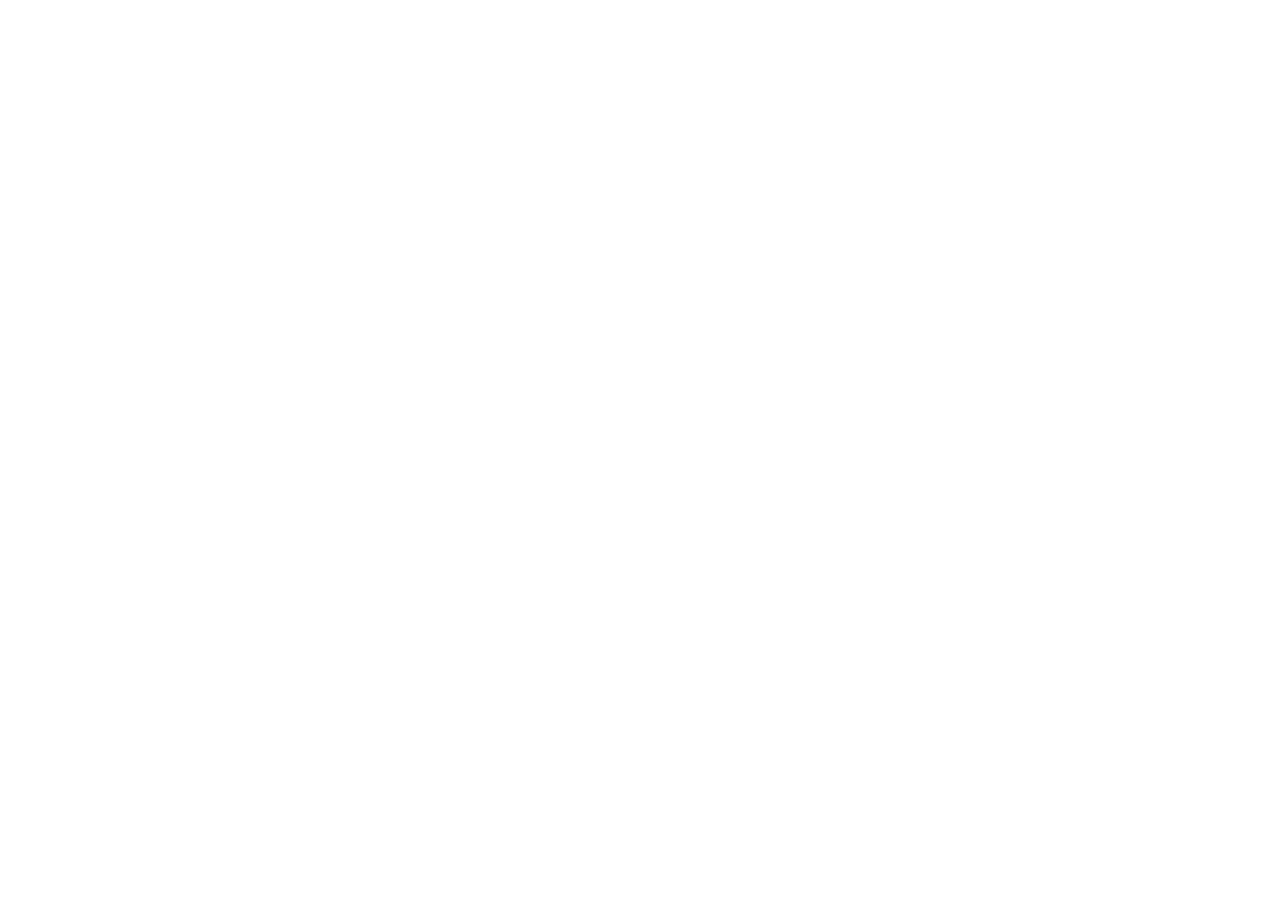
==== cal.html @ 8ab04da6 "2월12일" ====
<!DOCTYPE html>
<html>
<head>
  <meta charset="UTF-8">
  <meta name="viewport" content="width=device-width, initial-scale=1.0">
  <meta http-equiv="X-UA-Compatible" content="ie=edge">
  <title>Document</title>
</head>
<body>
    <script>
      const cal = {
        plus: function(a,b){
          return  a + b;
        },
        minus: function(a,b){
          return  a- b;
        }
      }
       const plus = cal.plus(5,5);
       const minus = cal.minus(2,2);
      console.log(plus);
    </script>
</body>
</html>
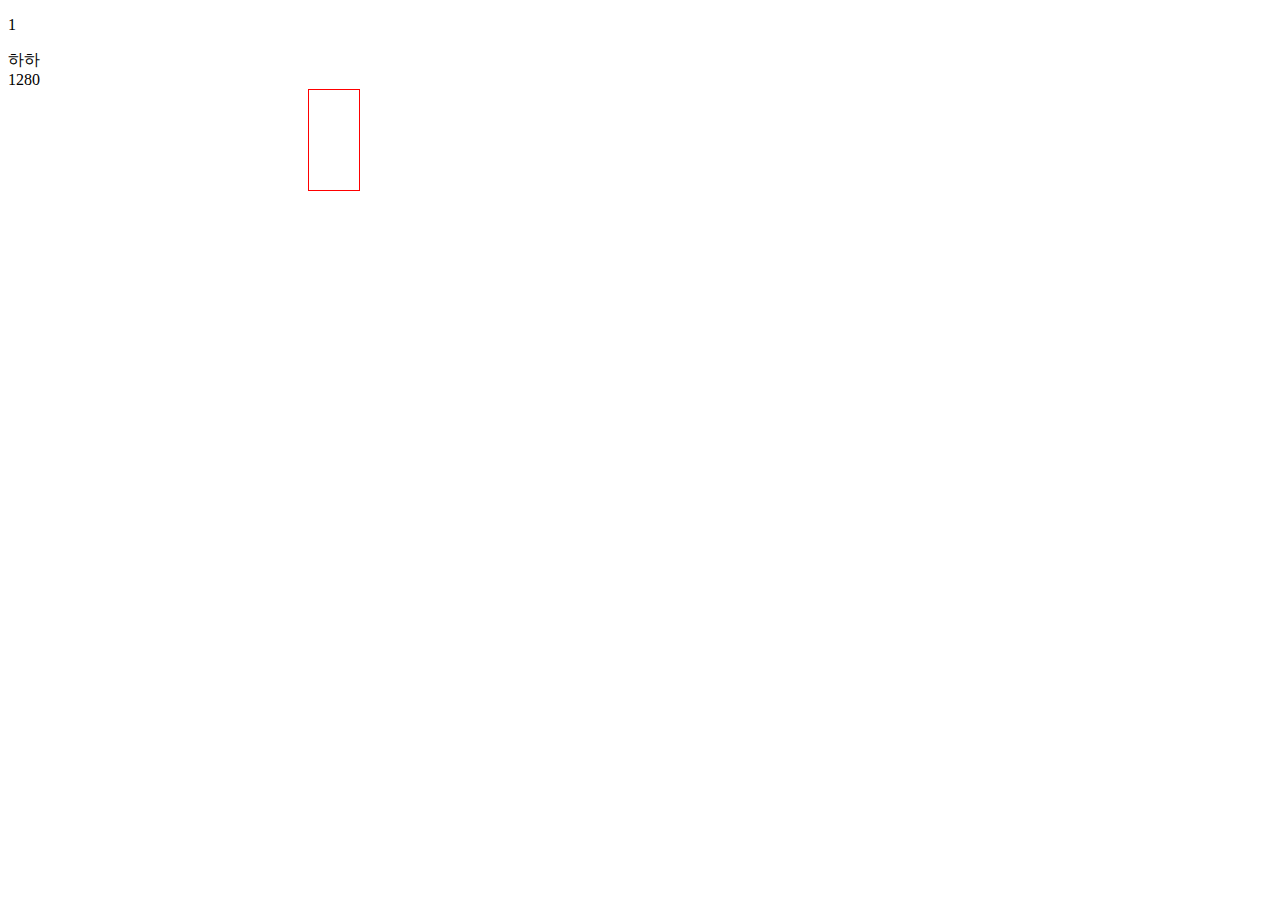
==== commit e6a817c9: "2월13일" ====
--- a/cal.html
+++ b/cal.html
@@ -7,18 +7,65 @@
   <title>Document</title>
 </head>
 <body>
+  <style>
+  .wrap {
+    position:relative;
+  }
+  .semo {
+    position:absolute;
+    left:300px;
+
+    width:50px;
+    height:100px;
+    border: 1px solid #ff0000;
+
+  }
+  .semo img {
+    width:100%;
+  }
+  </style>
+  <p>1</p>
+    <div id="title">하하</div>
+    <div class="width"></div>
+    <div class="wrap">
+      <div class="semo"><img src="https://cdn.crowdpic.net/list-thumb/thumb_l_5F0A00ADFF14013FEFB7043A6CFD2B93.jpg" alt=""></div>
+    </div>
     <script>
-      const cal = {
-        plus: function(a,b){
-          return  a + b;
-        },
-        minus: function(a,b){
-          return  a- b;
+      const title = document.querySelector("#title");
+      const winWidth = document.querySelector(".width");
+      const posSet = document.querySelector(".semo");
+      let rot = 0;
+      console.log(posSet.offsetLeft);
+      let currentWidth = window.innerWidth;
+      winWidth.innerText = currentWidth;
+      function handleClick(){
+        const moveWidth = window.innerWidth;
+        const stepBy = moveWidth- currentWidth;
+
+        // console.log( moveWidth - currentWidth);
+        if( currentWidth > moveWidth){
+          title.style.color="#55efc4";
+          title.innerText = "좌로 굴러";
+        } else {
+          title.style.color="#fdcb6e";
+          title.innerText = "우로 굴러";
+
+          // posSet.style.left = "200px";
+
         }
+        currentWidth = moveWidth;
+        winWidth.innerText = moveWidth;
+        const offRun = posSet.offsetLeft + stepBy;
+        rot = rot + stepBy;
+        console.log(offRun);
+        posSet.style.left = offRun + "px";
+        posSet.style.transform = "rotate( "+rot+"0deg )"
       }
-       const plus = cal.plus(5,5);
-       const minus = cal.minus(2,2);
-      console.log(plus);
+      // title.style.color="red";
+      // title.style.border="1px solid #6c5ce7";
+      window.addEventListener("resize", handleClick);
+      console.log(title);
+
     </script>
 </body>
 </html>
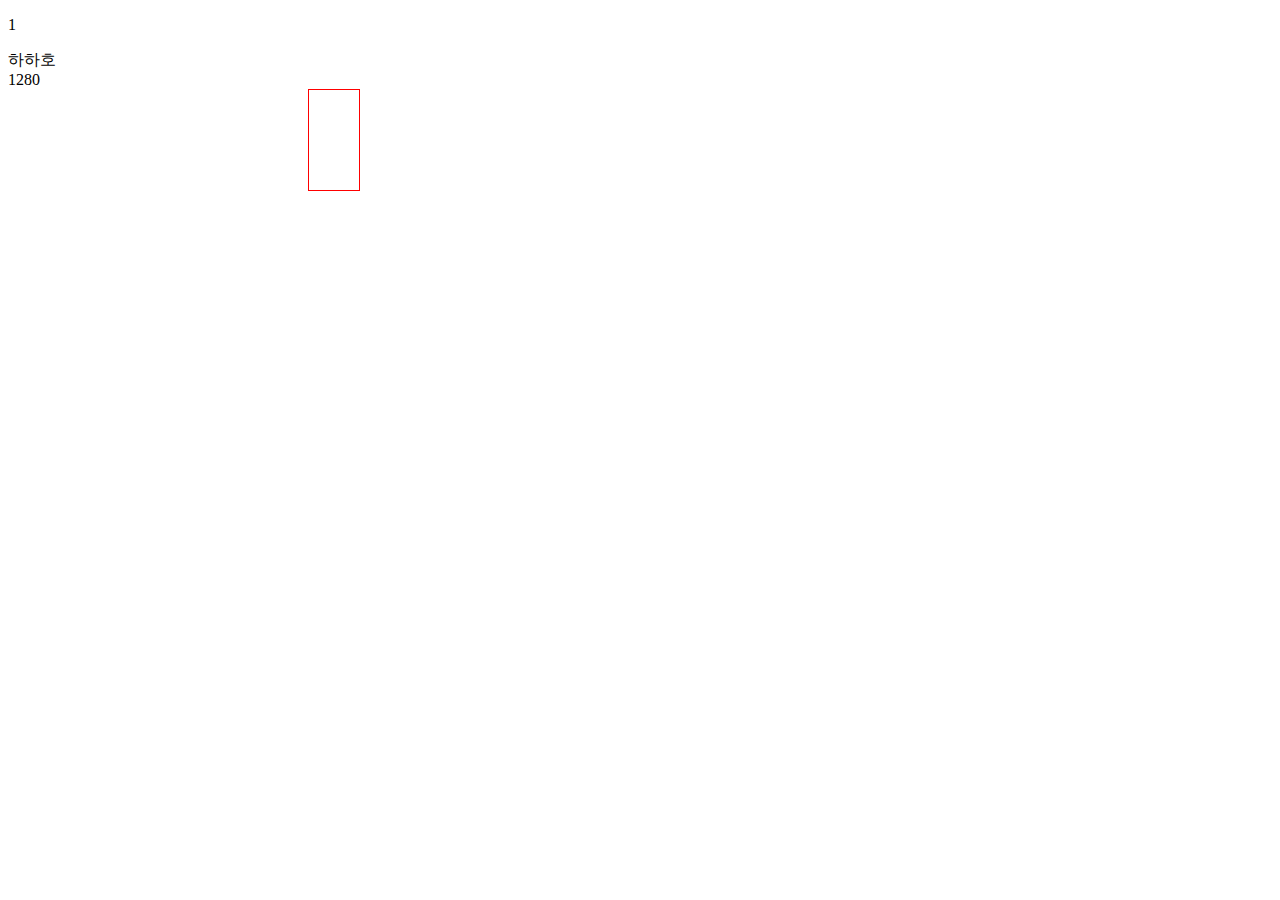
==== commit 6356aa8f: "수정" ====
--- a/cal.html
+++ b/cal.html
@@ -25,7 +25,7 @@
   }
   </style>
   <p>1</p>
-    <div id="title">하하</div>
+    <div id="title">하하호</div>
     <div class="width"></div>
     <div class="wrap">
       <div class="semo"><img src="https://cdn.crowdpic.net/list-thumb/thumb_l_5F0A00ADFF14013FEFB7043A6CFD2B93.jpg" alt=""></div>
